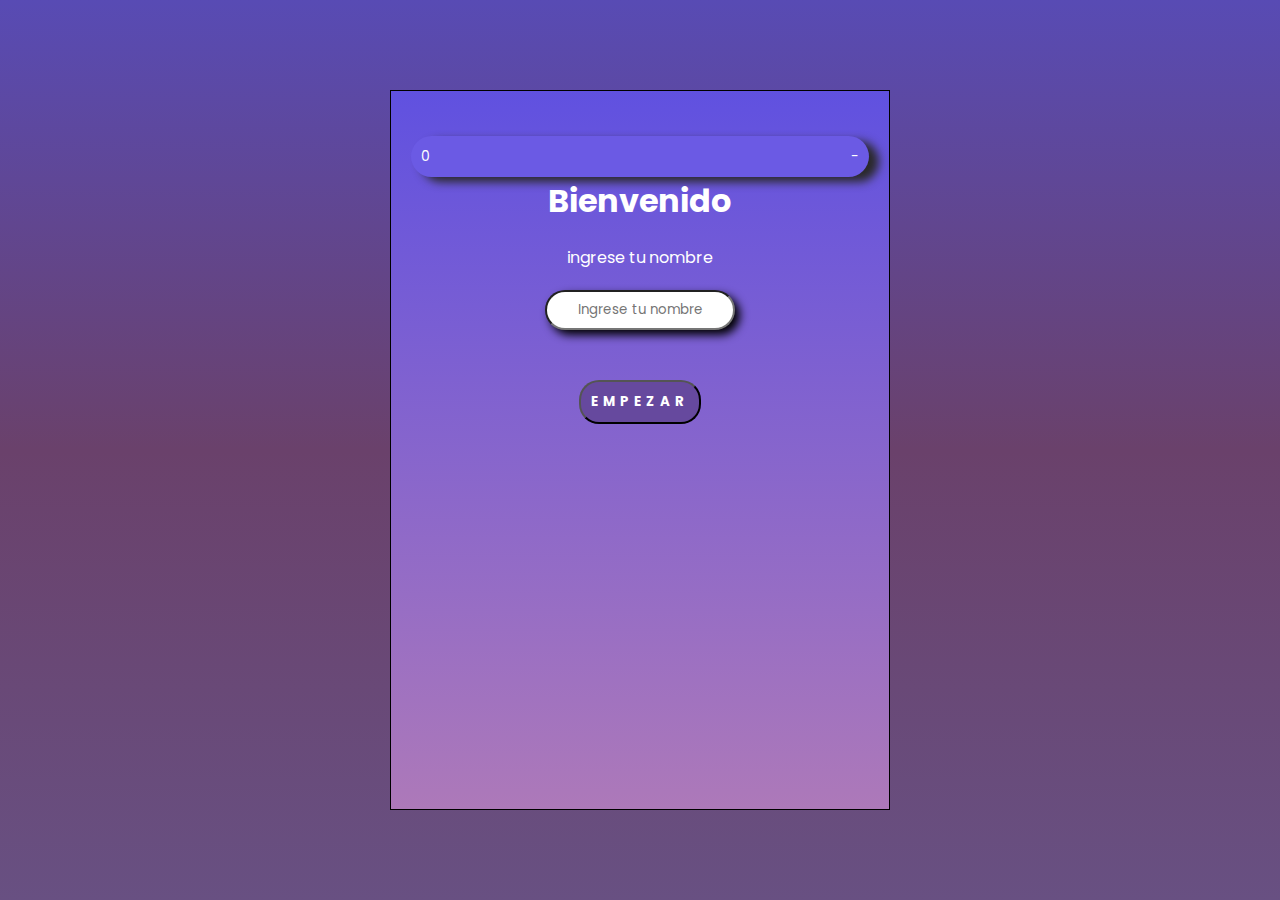
==== index.html @ 02b02159 "preyecto-trivia v1" ====
<!DOCTYPE html>
<html lang="en">
<head>
    <meta charset="UTF-8">
    <meta name="viewport" content="width=device-width, initial-scale=1.0">
    <link rel="stylesheet" href="https://cdnjs.cloudflare.com/ajax/libs/font-awesome/6.5.2/css/all.min.css" integrity="sha512-SnH5WK+bZxgPHs44uWIX+LLJAJ9/2PkPKZ5QiAj6Ta86w+fsb2TkcmfRyVX3pBnMFcV7oQPJkl9QevSCWr3W6A==" crossorigin="anonymous" referrerpolicy="no-referrer" />
    <link rel="stylesheet" href="index.css">
    <title>Trivia</title>
</head>
<body>
    <div class="container">
        <img src="" alt="">
        <header>
            <div class="puntaje">
                <i class="fa-solid fa-headphones"></i>
                <span class="puntos" id="cronometro">0</span>
            </div>
            <div class="jugador ">
                <span class="nombre"> - </span>
                <i class="fa-solid fa-gift"></i>
            </div>
        </header>
        <main class="inicio">
            <h1>Bienvenido</h1>
            <p>ingrese tu nombre</p>
            
                <input type="text" id="nombre-user" placeholder="Ingrese tu nombre" >
                <button class="btn" onclick="inicio()" id="comenzar">
                    Empezar
                </button>
            
        </main>
    </div>
    <script src="index.js"></script>
</body>
</html>
---- index.css ----
@import url('https://fonts.googleapis.com/css2?family=Bebas+Neue&family=Figtree:ital,wght@0,300..900;1,300..900&family=Inria+Sans:ital,wght@0,300;0,400;0,700;1,300;1,400;1,700&family=Jersey+20+Charted&family=Poppins:ital,wght@0,100;0,200;0,300;0,400;0,500;0,600;0,700;0,800;0,900;1,100;1,200;1,300;1,400;1,500;1,600;1,700;1,800;1,900&display=swap');
*{
    margin: 0;
    padding: 0;
    box-sizing: border-box;
    font-family: "Poppins", sans-serif;
    
    font-style: normal;
}
body{
    height: 100vh;
    background: linear-gradient( #584bb4, #6a416b, #685082);
    display:flex ;
    justify-content: center;
    align-items: center;
}
.container{
    position: relative;
    width: 500px;
    height: 80%;
    padding: 20px;
    border: 1px solid #000;
    background: linear-gradient(#6051e0,#ad79b9);
}
header{
    background-color: #6b5ae4;
    color: #fff;
    padding: 10px;
    font-size: 14px;
    text-align: center;
    border-radius: 50px;
    display: flex;
    justify-content: space-between;
    align-items: center;
    box-shadow:10px 5px 10px #2a2929 ;
}
.inicio{
    
    display: flex;
    justify-content: space-around;
    align-items: center;
    flex-direction: column;
    gap: 20px;
    text-align: center;
    color: #fff;
}   
.inicio input{
    width: 190px;
    height: 40px;
    border-radius: 20px;
    bottom: none;
    box-shadow: 5px 5px 10px;
    padding: 10px;
    text-align: center;
}
.inicio .btn{
    background-color: #66499e;
    color: #fff;
    padding: 10px;
    font-weight: bold;
    border-radius: 20px;
    margin-top: 30px;
    cursor: pointer;
    text-transform: uppercase;
    letter-spacing: 5px;
}
.inicio .btn:hover{
    background-color: #2a2929;
  
}
.menu{
    display: flex;
    justify-content: space-between;
    align-items: center;
    flex-direction: column;
}
.formulario{
    display: flex;
    flex-direction: column;
    justify-content: space-between;
    gap: 20px;
}
.caja{
    
    display: flex;
    justify-content: space-between;
}
.caja input{
    width: 170px;
    border-radius: 30px;
    border: none;
    padding: 0 15px;
    text-align: center;
}
.caja input:focus{
    background-color: #c5c3c3;
}
.caja select{
    width: 170px;
    text-align: center;
    border-radius: 30px;
    border: none;
}
.caja select:focus{
    background-color: #c5c3c3;
}
.boton{
    display: flex;
    justify-content: center;
}
.boton .btn{
    width: 150px;
    height: 30px;
    letter-spacing: 3px;
    border-radius: 30px;
    cursor: pointer;
}
.preguntas{
    display: flex;
    flex-direction: column;
}
.preguntas .formulario .pregunta{
    text-align: center;
}
.preguntas .formulario .respuestas{
    padding: 20px;
    display: flex;
    flex-direction: column;
    gap: 10px;
}
.preguntas .formulario .respuestas button{
    height: 30px;
    border: none;
    border-radius: 40px;
    letter-spacing: 3px;
    transition: .3s;
    cursor: pointer;
    font-weight: bold;

}
.preguntas .formulario .respuestas button:hover{
    background-color: #e372d4;

}
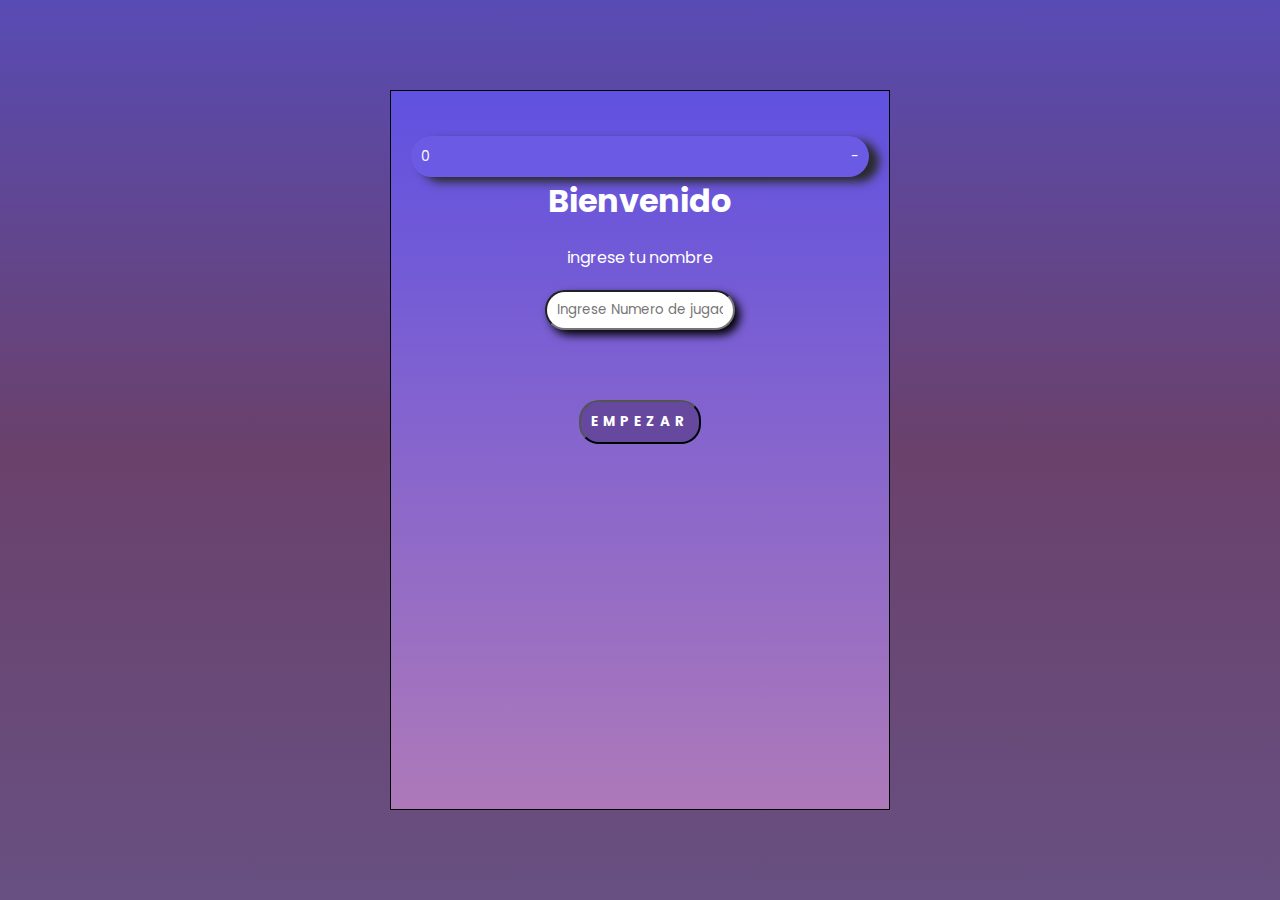
==== commit 7febc5cd: "preyecto-trivia v2" ====
--- a/index.html
+++ b/index.html
@@ -5,6 +5,7 @@
     <meta name="viewport" content="width=device-width, initial-scale=1.0">
     <link rel="stylesheet" href="https://cdnjs.cloudflare.com/ajax/libs/font-awesome/6.5.2/css/all.min.css" integrity="sha512-SnH5WK+bZxgPHs44uWIX+LLJAJ9/2PkPKZ5QiAj6Ta86w+fsb2TkcmfRyVX3pBnMFcV7oQPJkl9QevSCWr3W6A==" crossorigin="anonymous" referrerpolicy="no-referrer" />
     <link rel="stylesheet" href="index.css">
+    <script src="https://cdn.jsdelivr.net/npm/sweetalert2@11"></script>
     <title>Trivia</title>
 </head>
 <body>
@@ -23,8 +24,11 @@
         <main class="inicio">
             <h1>Bienvenido</h1>
             <p>ingrese tu nombre</p>
-            
-                <input type="text" id="nombre-user" placeholder="Ingrese tu nombre" >
+                <input type="text" id="numero-jugadores" placeholder="Ingrese Numero de jugadores">
+                <div class="contenedor-jugadores">
+                   
+                </div>
+                
                 <button class="btn" onclick="inicio()" id="comenzar">
                     Empezar
                 </button>
--- a/index.css
+++ b/index.css
@@ -67,6 +67,11 @@
 .inicio .btn:hover{
     background-color: #2a2929;
   
+}
+.contenedor-jugadores{
+    display: flex;
+    flex-direction: column;
+    gap: 20px;
 }
 .menu{
     display: flex;
